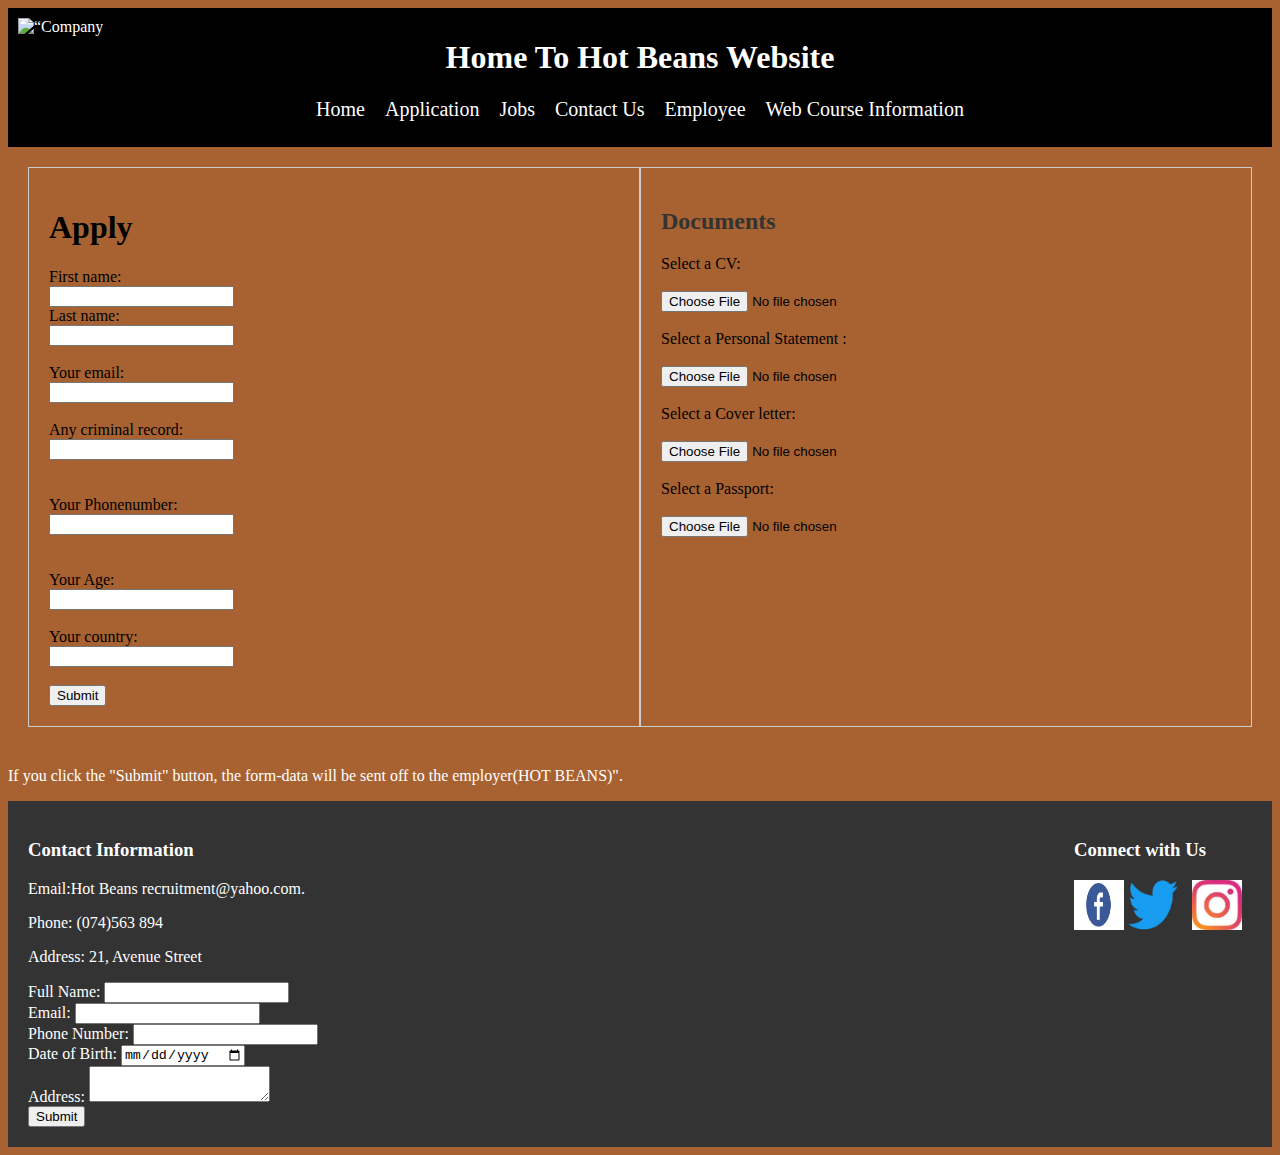
==== applications.html @ ecbf5fb9 "Add files via upload" ====
<!DOCTYPE html>
<html lang="en">
<head>
<meta charset="UTF-8">
<meta name="viewport" content="width=device-width,intial- scale=1.0">
<Title>Application</title>
<link rel="Stylesheet" href="./Stylesheet.css"/>

</head>
<body>
<header>
<div style="float: left;">
<img src="hotbeanslogo.JPG"
alt=“Company Logo"
style="width: 100px; height: 100px;">
</div>

<h1> Home To Hot Beans Website</h1>
<nav>
<ul>
       <li><a href="index.html">Home</a></li>
      <li><a href="applications.html">Application</a></li>
      <li><a href="jobs.html">Jobs</a></li>
      <li><a href="contact.html">Contact Us</a></li>
  <li><a href="employee.html">Employee</a></li>
  <li><a href="webcoursecinformation.html">Web Course Information</a></li>
    </ul>
    </nav>
</header>


 <main class="flex-container">
  

<section class="flex-item">
      <h1>Apply</h1>
     <form action ="https://formspree.io/f/mgegdzja"
  onsubmit="" method="POST">

<label for="fname">First name:</label></br>
  <input type="text" id="fname" name="fname" value=""></br>
  <label for="lname">Last name:</label></br>
  <input type="text" id="lname" name="lname" value=""></br></br>
  
  <label>
  Your email:</br>
  <input type="email" name="email"></br></br>
  </label>
  <label>
   Any criminal record:</br>
    <input type="criminal record" name="criminal record"></br></br>
</br>
Your Phonenumber:</br>
    <input type="Phone number" name="phonenumber"></br></br>
</br>
Your Age:</br>
    <input type="Age" name="Age"></br>
</br>
Your country:</br>
    <input type="Country" name="Counrty"></br></br>
<input type="submit" value="Submit">
  </label></br>
  <!-- your other form fields go here -->
 
</form>
</section>
   
<section class="flex-item">
      <h2>Documents</h2>
      <p><label for="myfile">Select a CV:</label></br></br>
  <input type="file" id="myfile" name="myfile"> </br></br>
  <label for="myfile">Select a Personal Statement :</label></br></br>
  <input type="file" id="myfile" name="myfile"> </br></br>
  <label for="myfile">Select a Cover letter:</label></br></br>
  <input type="file" id="myfile" name="myfile"> </br></br>
  <label for="myfile">Select a Passport:</label></br></br>
  <input type="file" id="myfile" name="myfile"> </br></br></p>
    </section>
  </main>
  <main> 

<h2></h2>

<p>If you click the "Submit" button, the form-data will be sent off to the employer(HOT BEANS)".</p>


  </main>



 <footer>
    <div class="footer-content">
      <div class="footer-info">
         <h3>Contact Information</h3>
        <p>Email:Hot Beans recruitment@yahoo.com.</p>
        <p>Phone: (074)563 894</p>
        <p>Address: 21, Avenue Street </p>
      </div>
      <div class="social-media">
        <h3>Connect with Us</h3>
         <a href="https://facebook.com"> <class="social-icon"><img src="facebook-icon.jpg" alt="Facebook"style="width: 50px; height: 50px;"></a>
        <a href="https://twitter.com" class="social-icon"><img src="twitter-icon.png" alt="Twitter"style="width: 50px; height: 50px;"></a>
        <a href="https://Instagram.com" class="social-icon"><img src="instagram-icon.jpg"style="width: 50px; height: 50px;"></a>
      </div>
    </div>
</body>
</html>
<head>
    <meta charset="UTF-8">
    <meta name="viewport" content="width=device-width, initial-scale=1.0">
    <title>Application Form</title>
    <link rel="stylesheet" href="styles.css">
</head>
<body>
    <form id="applicationForm" onsubmit="return validateForm()">
        <label for="fullName">Full Name:</label>
        <input type="text" id="fullName" name="fullName" required>
        <br>
        
        <label for="email">Email:</label>
        <input type="email" id="email" name="email" required>
        <br>
        
        <label for="phone">Phone Number:</label>
        <input type="tel" id="phone" name="phone" pattern="[0-9]{10}" required>
        <br>
        
        <label for="dob">Date of Birth:</label>
        <input type="date" id="dob" name="dob" required>
        <br>
        
        <label for="address">Address:</label>
        <textarea id="address" name="address" required></textarea>
        <br>
        
        <button type="submit">Submit</button>
    </form>

    <script src="script.js"></script>
</body>
</html>
---- Stylesheet.css ----
html{ background:#a86232}
p{
color:#fff;
font-family: 'Comic sans MC',cursive;
}

/*HEADER WITH NAVIGATION*/

header {
  background-color: #000000;
  color: #fff;
  text-align:center;
  padding: 10px;
}

nav ul {
  list-style: none;
  padding: 0;
  display: flex;
  justify-content: center
}
nav li {
  margin: 0 10px;
}

nav a {
	font-size: 20px;
	font-family:above;
  text-decoration: none;
  color: #fff;
}
/*FOOTER*/
footer {
  background-color: #333;
  color: #fff;
  padding: 20px;
}

.footer-content {
  display: flex;
 justify-content: space-between;
}

.footer-info,
 
}

.social-media {
  flex: 1;
  color: #FFFFFF;
}

.social-icon {
  margin-right: 10px;
}
/* FLEXBOX */
/* Apply Flexbox to the main container */
.flex-container {
  display: flex;
  justify-content: space-between;
  background-color: #f2f2f2;
  padding: 20px;
}

/* Style each flex item (section) */
.flex-item {
  flex: 1;
  padding: 20px;
  border: 1px solid #ccc;
  box-sizing: border-box;
}

/* Style the heading and paragraph inside each section */
.flex-item h2 {
  color: #333;
}

.flex-item p {
  color: black;
}
/* FLEXBOX */
/* Apply Flexbox to the main container */
.flex-container {
  display: flex;
  justify-content: space-between;
  background-color: #f2f2f2;
  padding: 20px;
}

/* Style each flex item (section) */
.flex-item {
  flex: 1;
  padding: 20px;
  border: 1px solid #ccc;
  box-sizing: border-box;
}

/* Style the heading and paragraph inside each section */
.flex-item h2 {
  color: #333;
}

.flex-item p {
  color: black;
}
.flex-container {
display: flex;
flex-direction: row;
align-items: stretch;
background-color: #a86232;
}

.flex-container > div {
color: black;
margin: 10px;
text-align: center;
line-height: 25px;
font-size: 15px;

display: flex;
flex-wrap: wrap;
flex-direction: row;
justify-content: center;
background-color:rgba(200,200,200,0.3);}
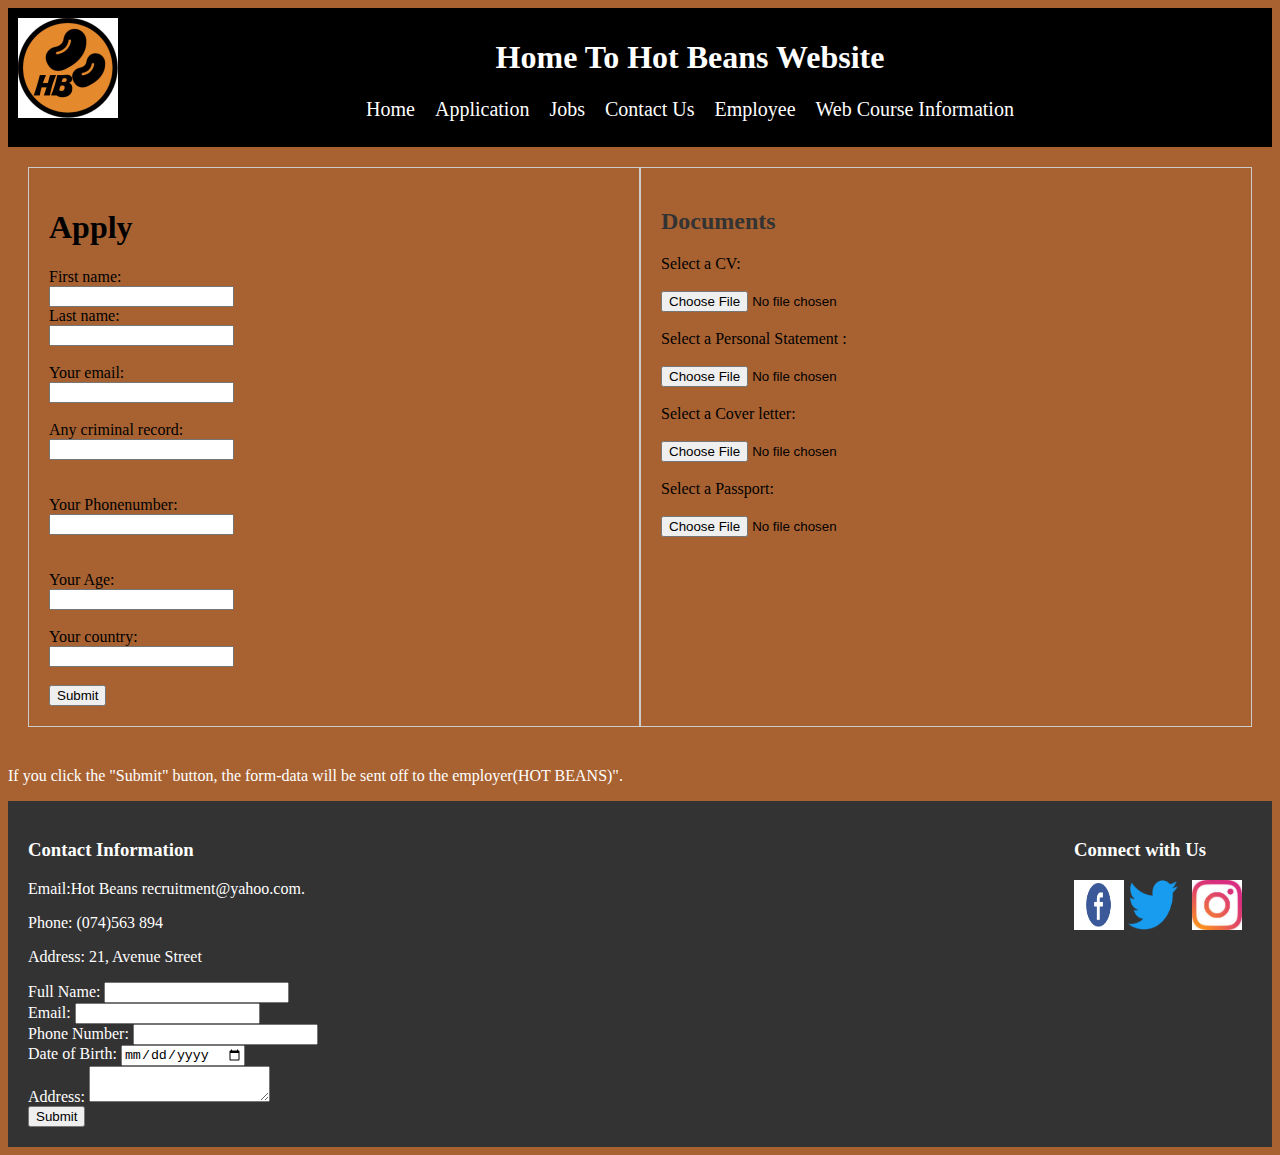
==== commit 8cc1dd24: "Update applications.html" ====
--- a/applications.html
+++ b/applications.html
@@ -4,13 +4,13 @@
 <meta charset="UTF-8">
 <meta name="viewport" content="width=device-width,intial- scale=1.0">
 <Title>Application</title>
-<link rel="Stylesheet" href="./Stylesheet.css"/>
+<link rel="Stylesheet" href="stylesheet.css"/>
 
 </head>
 <body>
 <header>
 <div style="float: left;">
-<img src="hotbeanslogo.JPG"
+<img src="hotbeanslogo.jpg"
 alt=“Company Logo"
 style="width: 100px; height: 100px;">
 </div>
@@ -138,4 +138,4 @@
 
     <script src="script.js"></script>
 </body>
-</html>+</html>
--- a/stylesheet.css
+++ b/stylesheet.css
@@ -0,0 +1,124 @@
+html{ background:#a86232}
+p{
+color:#fff;
+font-family: 'Comic sans MC',cursive;
+}
+
+/*HEADER WITH NAVIGATION*/
+
+header {
+  background-color: #000000;
+  color: #fff;
+  text-align:center;
+  padding: 10px;
+}
+
+nav ul {
+  list-style: none;
+  padding: 0;
+  display: flex;
+  justify-content: center
+}
+nav li {
+  margin: 0 10px;
+}
+
+nav a {
+	font-size: 20px;
+	font-family:above;
+  text-decoration: none;
+  color: #fff;
+}
+/*FOOTER*/
+footer {
+  background-color: #333;
+  color: #fff;
+  padding: 20px;
+}
+
+.footer-content {
+  display: flex;
+ justify-content: space-between;
+}
+
+.footer-info,
+ 
+}
+
+.social-media {
+  flex: 1;
+  color: #FFFFFF;
+}
+
+.social-icon {
+  margin-right: 10px;
+}
+/* FLEXBOX */
+/* Apply Flexbox to the main container */
+.flex-container {
+  display: flex;
+  justify-content: space-between;
+  background-color: #f2f2f2;
+  padding: 20px;
+}
+
+/* Style each flex item (section) */
+.flex-item {
+  flex: 1;
+  padding: 20px;
+  border: 1px solid #ccc;
+  box-sizing: border-box;
+}
+
+/* Style the heading and paragraph inside each section */
+.flex-item h2 {
+  color: #333;
+}
+
+.flex-item p {
+  color: black;
+}
+/* FLEXBOX */
+/* Apply Flexbox to the main container */
+.flex-container {
+  display: flex;
+  justify-content: space-between;
+  background-color: #f2f2f2;
+  padding: 20px;
+}
+
+/* Style each flex item (section) */
+.flex-item {
+  flex: 1;
+  padding: 20px;
+  border: 1px solid #ccc;
+  box-sizing: border-box;
+}
+
+/* Style the heading and paragraph inside each section */
+.flex-item h2 {
+  color: #333;
+}
+
+.flex-item p {
+  color: black;
+}
+.flex-container {
+display: flex;
+flex-direction: row;
+align-items: stretch;
+background-color: #a86232;
+}
+
+.flex-container > div {
+color: black;
+margin: 10px;
+text-align: center;
+line-height: 25px;
+font-size: 15px;
+
+display: flex;
+flex-wrap: wrap;
+flex-direction: row;
+justify-content: center;
+background-color:rgba(200,200,200,0.3);}
